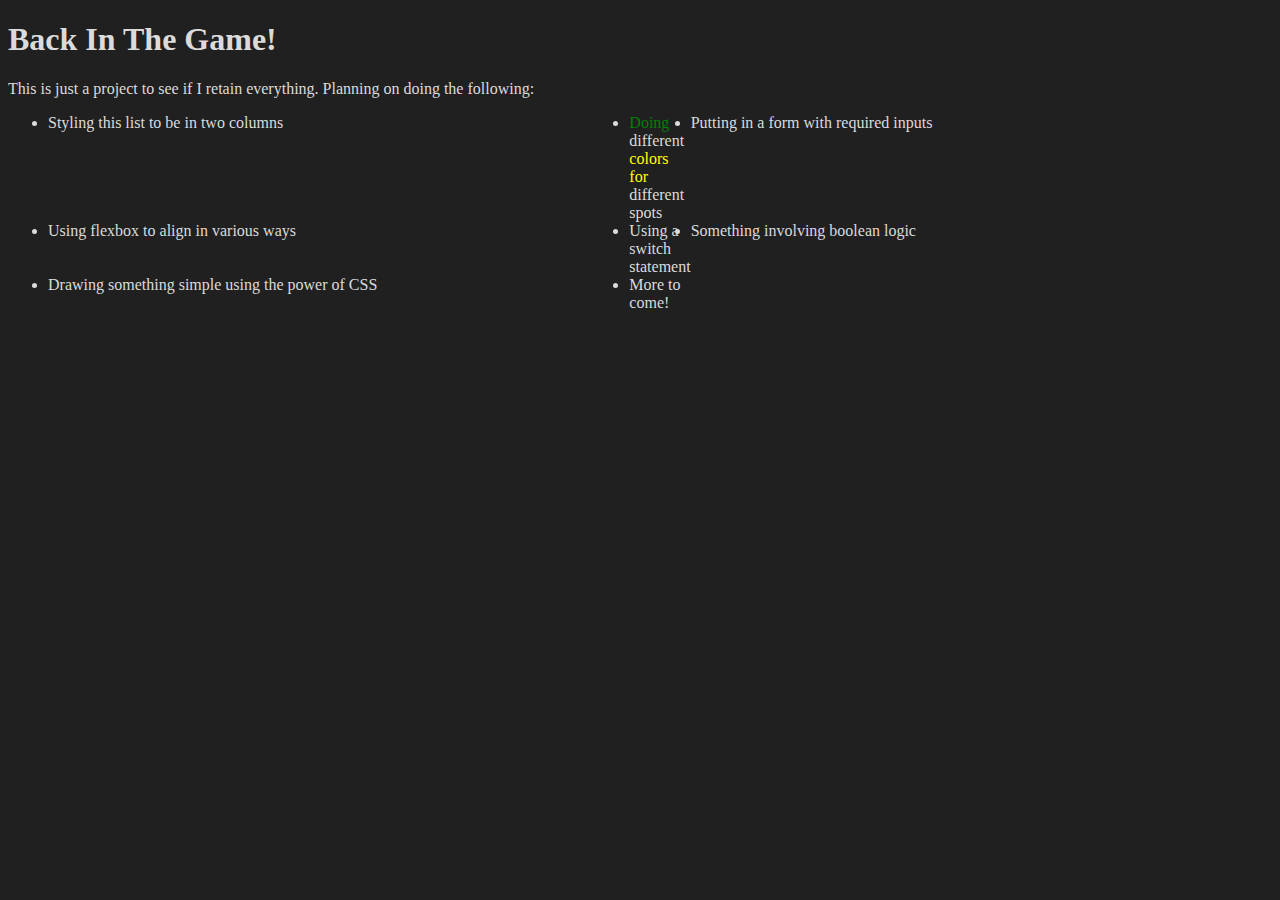
==== backinthegame.html @ b02c797c "added styling/some content" ====
<!DOCTYPE html>
<html lang="en">
<head>
    <meta charset="UTF-8">
    <meta name="viewport" content="width=device-width, initial-scale=1.0">
    <title>A New Diffusion Project</title>
    <link rel="stylesheet" href="styles.css">
    <link rel="stylesheet" href="truefalsetest.js">
</head>
<body>
    <main>
    <h1 class="intro">Back In The Game!</h1>
    <p class="introPara">This is just a project to see if I retain everything. Planning on doing
        the following:
        <ul class="twoColumns">
            <li>Styling this list to be in two columns</li>
            <li><span class="greenHere">Doing</span> different <span class="yellowHere">colors for</span> 
                different spots</li>
            <li>Putting in a form with required inputs</li>
            <li>Using flexbox to align in various ways</li>
            <li>Using a switch statement</li>
            <li>Something involving boolean logic</li>
            <li>Drawing something simple using the power of CSS</li>
            <li>More to come!</li>
        </ul>
    </p>
    </main>
</body>
</html>
---- styles.css ----
body {
    background-color:#202020;
    color:#DBDBDB;
}

.greenHere {
    color:green;
}

.yellowHere {
    color:yellow;
}

.twoColumns {
    display:grid;
    grid-template-columns: minmax(2rem, 2fr) minmax(min-content, 2rem) minmax(2rem, 2fr);
}
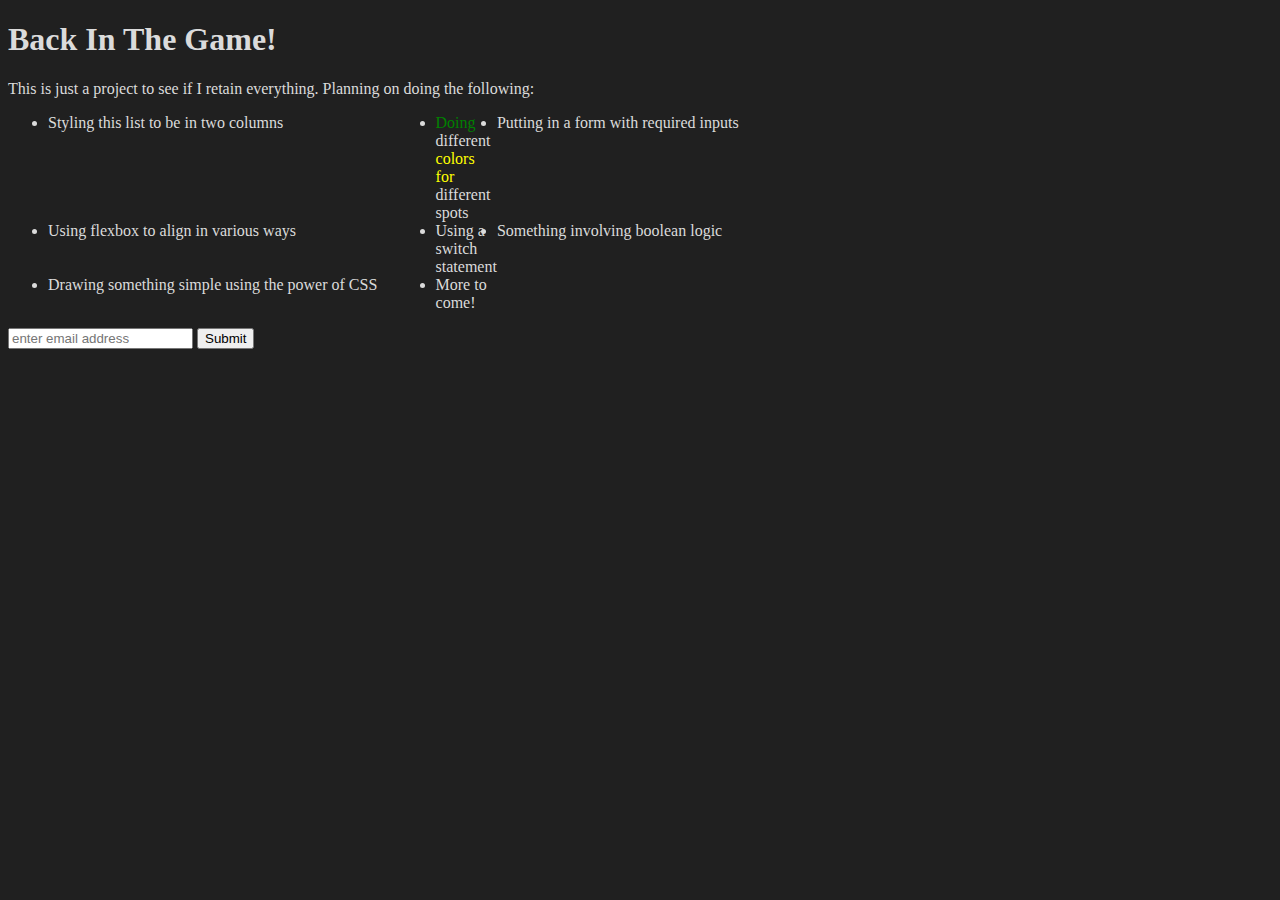
==== commit 4fe4aeb7: "added inputs, cleaned grid columns" ====
--- a/backinthegame.html
+++ b/backinthegame.html
@@ -24,6 +24,10 @@
             <li>More to come!</li>
         </ul>
     </p>
+    <form>
+        <input type="text" required="email" placeholder="enter email address"></input>
+        <input type="submit"></input>
+    </form>
     </main>
 </body>
 </html>--- a/styles.css
+++ b/styles.css
@@ -13,5 +13,5 @@
 
 .twoColumns {
     display:grid;
-    grid-template-columns: minmax(2rem, 2fr) minmax(min-content, 2rem) minmax(2rem, 2fr);
+    grid-template-columns: minmax(2rem, 1fr) minmax(min-content, 2rem) minmax(2rem, 2fr);
 }